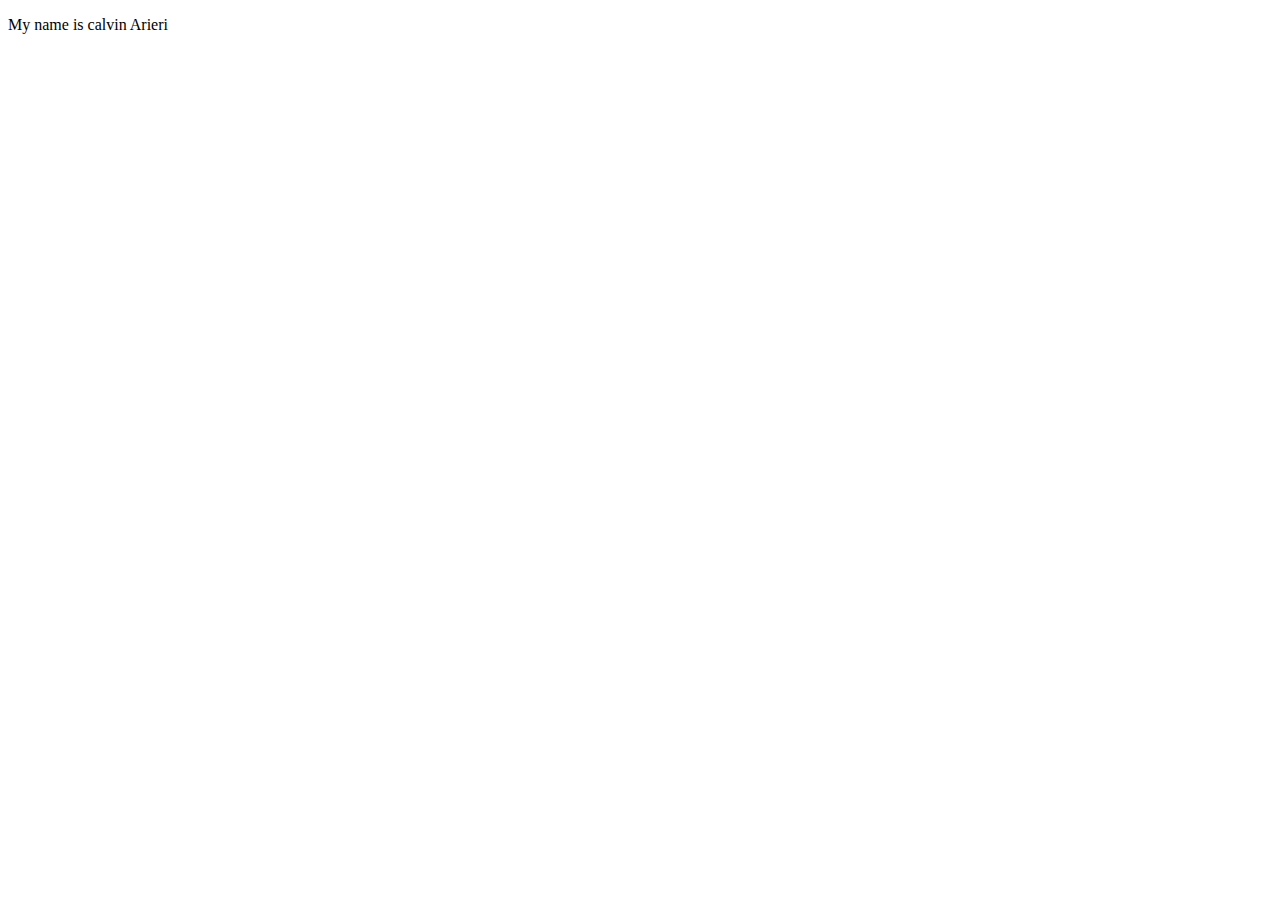
==== about.html @ ac675c86 "correct" ====
<!DOCTYPE html>
<html lang="en">
<head>
    <meta charset="UTF-8">
    <meta http-equiv="X-UA-Compatible" content="IE=edge">
    <meta name="viewport" content="width=device-width, initial-scale=1.0">
    <title>Document</title>
</head>
<body>
    <p>
        My name is calvin Arieri
    </p>
</body>
</html>
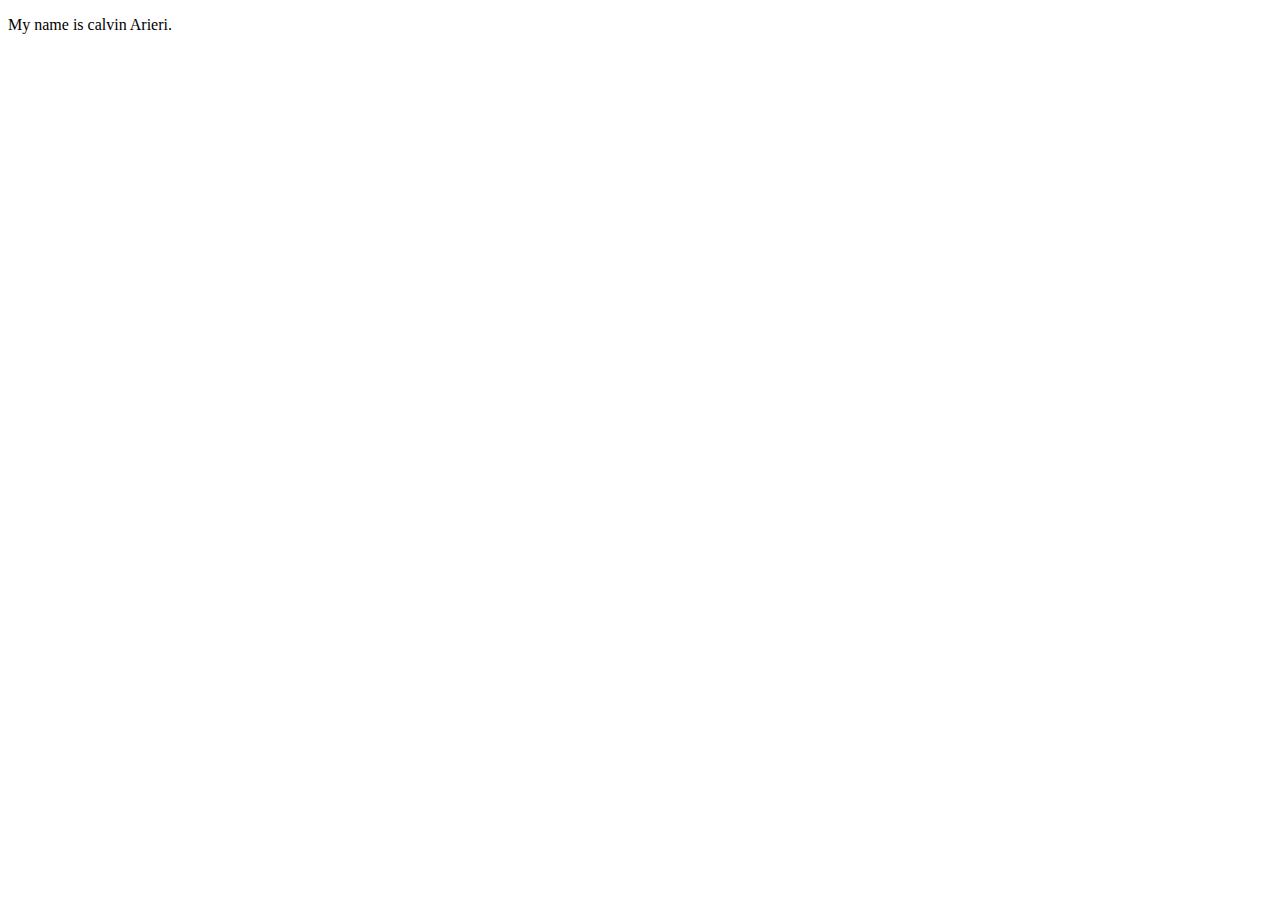
==== commit 478e497a: "inserting bold" ====
--- a/about.html
+++ b/about.html
@@ -8,7 +8,7 @@
 </head>
 <body>
     <p>
-        My name is calvin Arieri
+        My name is calvin Arieri.
     </p>
 </body>
 </html>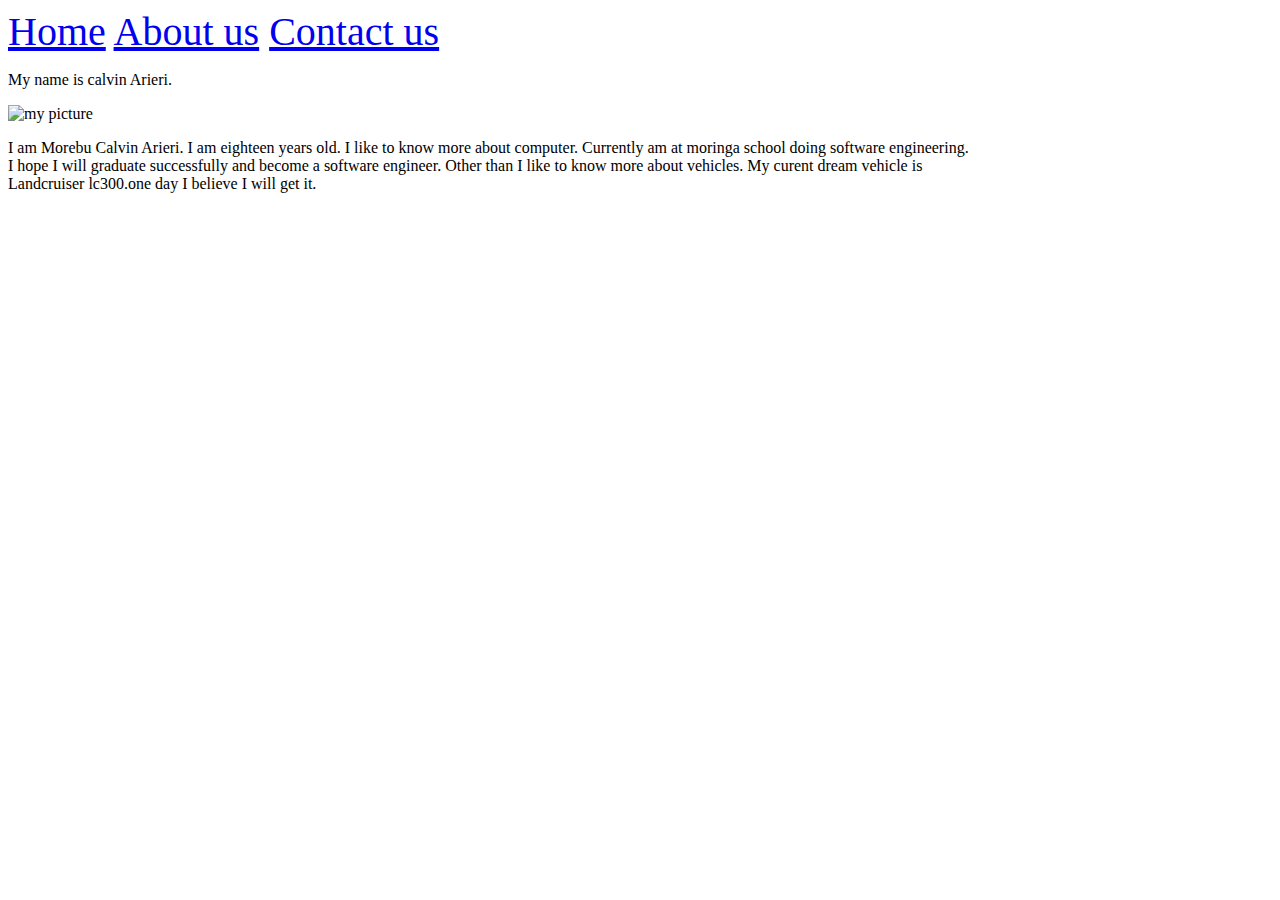
==== commit b2bdae84: "image inserting and paragraph about me" ====
--- a/about.html
+++ b/about.html
@@ -5,10 +5,25 @@
     <meta http-equiv="X-UA-Compatible" content="IE=edge">
     <meta name="viewport" content="width=device-width, initial-scale=1.0">
     <title>Document</title>
+    <link rel="stylesheet" href="style.css">
+
 </head>
 <body>
+    <nav id="navigation">
+        <a href="index.html">Home</a>
+        <a href="about.html">About us</a>
+        <a href="contact.html">Contact us</a>
+    </nav>
     <p>
         My name is calvin Arieri.
     </p>
+    <img src="https://lh3.googleusercontent.com/[base64]w737-h980-no?authuser=0" alt="my picture" height="900px" width="600px">
+<br>
+<p>
+    I am Morebu Calvin Arieri. I am eighteen years old. I like to know more about computer. Currently am at moringa school doing software engineering.<br>
+    I hope I will graduate successfully and become a software  engineer. Other than I like to know more about vehicles. My curent dream vehicle is <br>
+    Landcruiser lc300.one day I believe I will get it.
+</p>
+
 </body>
 </html>--- a/style.css
+++ b/style.css
@@ -0,0 +1,7 @@
+#header{
+    font-weight: bold;
+    font-size: 100px;
+}
+#navigation{
+    font-size: 40px
+}
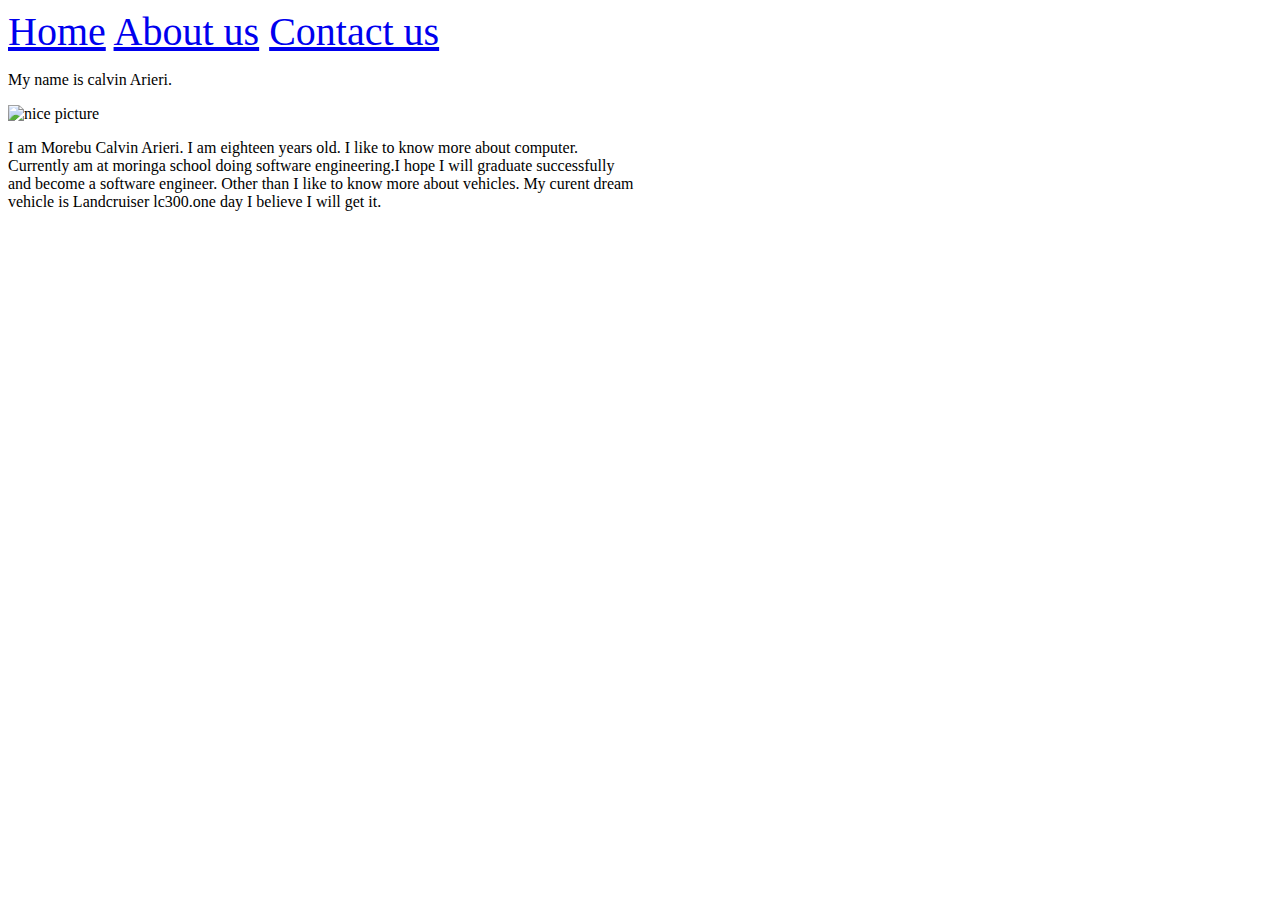
==== commit 39819d8b: "change of picture" ====
--- a/about.html
+++ b/about.html
@@ -17,12 +17,13 @@
     <p>
         My name is calvin Arieri.
     </p>
-    <img src="https://lh3.googleusercontent.com/[base64]w737-h980-no?authuser=0" alt="my picture" height="900px" width="600px">
+    <img src="my images/IMG20230302133447.jpg" alt="nice picture" height="800px" width="600px">
 <br>
 <p>
-    I am Morebu Calvin Arieri. I am eighteen years old. I like to know more about computer. Currently am at moringa school doing software engineering.<br>
-    I hope I will graduate successfully and become a software  engineer. Other than I like to know more about vehicles. My curent dream vehicle is <br>
-    Landcruiser lc300.one day I believe I will get it.
+    I am Morebu Calvin Arieri. I am eighteen years old. I like to know more about computer.<br> 
+    Currently am at moringa school doing software engineering.I hope I will graduate successfully<br>
+    and become a software  engineer. Other than I like to know more about vehicles. My curent dream <br> 
+    vehicle is Landcruiser lc300.one day I believe I will get it.
 </p>
 
 </body>
